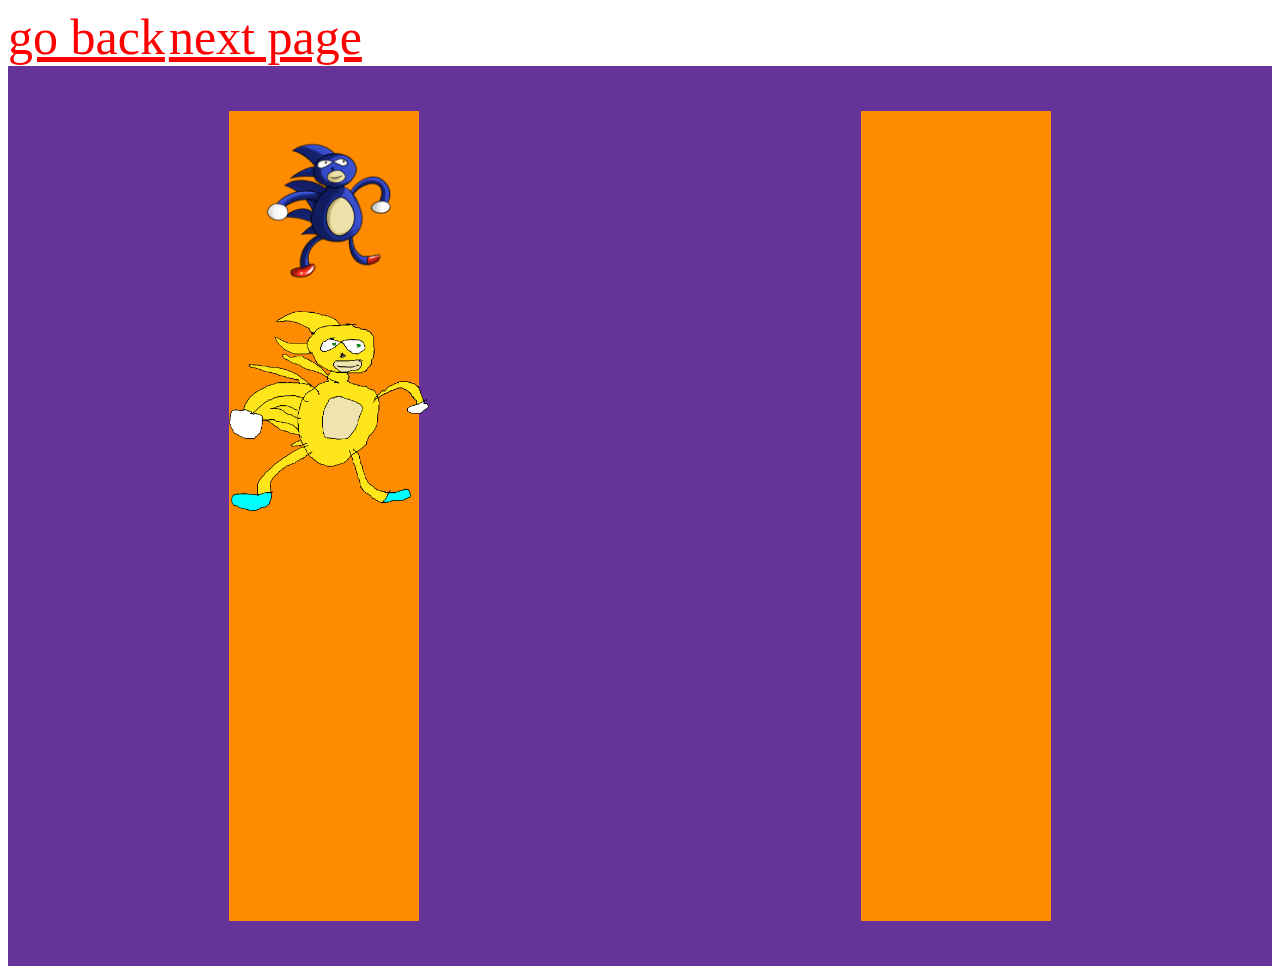
==== flexbox.html @ 3f4364f1 "added content, edited readme" ====
<!DOCTYPE >
<html>
	<head>
		<title>Flexbox Practice</title>
		<link rel="stylesheet" href="custom.css" />
	</head>
	<body>
		<a href="index.html">go back</a>
		<a href="nextpage.html">next page</a>
		<div class="maincontainer">
			<div class="box">
				<img src="images/cfb0f2e0e83007e138546dd2319e384b.png" class="sanic" />
				<img src="images/22-220454_super-sanic-super-sanic-the-hedgehog.png" class="sanic" />
			</div>
			<div class="box"></div>
		</div>
	</body>
</html>
---- custom.css ----
@import url('https://fonts.googleapis.com/css?family=Lobster|Sigmar+One&display=swap');
@import url('https://fonts.googleapis.com/css?family=Pacifico&display=swap');
@import url('https://fonts.googleapis.com/css?family=Six+Caps&display=swap');
@import url('https://fonts.googleapis.com/css?family=Shadows+Into+Light&display=swap');
.main {
	background-color: #ff0000;
}
h1 {
	font-size: 60px;
	color: #000000;
}
.main {
	background-image: url(https://media1.giphy.com/media/sIIhZliB2McAo/source.gif);
}
p {
	color: #0a861f;
	font-size: 40px;
	font-family: monospace;
}
img {
	width: 900px;
}
a {
	font-size: 50px;
	color: #ff0000;
}
.space {
	width: 400;
}

.ree {
	color: #3cff00e0;
	font-family: 'Pacifico', cursive;
}

.ah {
	color: #ff0000;
	font-size: 16px;
	font-family: 'Shadows Into Light', cursive;
}

.knil {
	color: aqua;
	font-family: 'Lobster', cursive;
}

.scp {
	font-size: 100px;
	font-family: 'Sigmar One', cursive;
}

.customlinks {
	display: flex;
	background-color: #2fb366;
	padding-left: 10%;
	padding-top: 3%;
	padding-bottom: 4%;
	flex-direction: column;
}

.customlinks2 {
	background-color: #0ecbfa;
	padding-left: 5%;
}

.stonk {
	padding-bottom: 1%;
}

.maincontainer {
	width: 100%;
	height: 100vh;
	display: flex;
	flex-direction: row;
	align-items: center;
	justify-content: space-around;
	background-color: rebeccapurple;
}

.box {
	width: 15%;
	height: 90%;
	background-color: darkorange;
}

.sanic {
	display: flex;
	height: 200;
	width: 200;
}
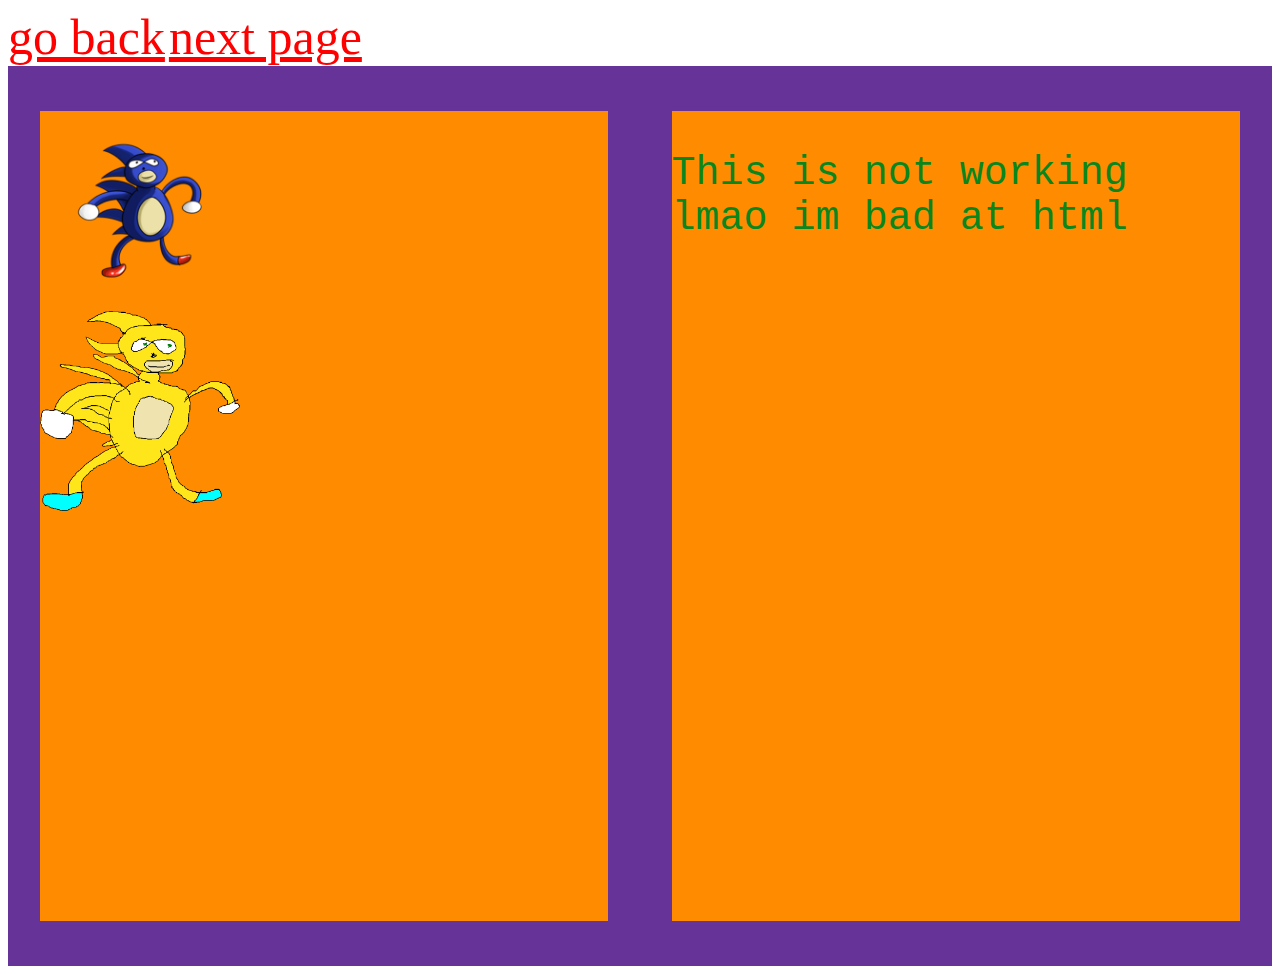
==== commit 65c3e041: "added more content" ====
--- a/flexbox.html
+++ b/flexbox.html
@@ -12,7 +12,9 @@
 				<img src="images/cfb0f2e0e83007e138546dd2319e384b.png" class="sanic" />
 				<img src="images/22-220454_super-sanic-super-sanic-the-hedgehog.png" class="sanic" />
 			</div>
-			<div class="box"></div>
+			<div class="box">
+				<p>This is not working lmao im bad at html</p>
+			</div>
 		</div>
 	</body>
 </html>
--- a/custom.css
+++ b/custom.css
@@ -78,9 +78,10 @@
 }
 
 .box {
-	width: 15%;
+	width: 45%;
 	height: 90%;
 	background-color: darkorange;
+	justify-content: center;
 }
 
 .sanic {
